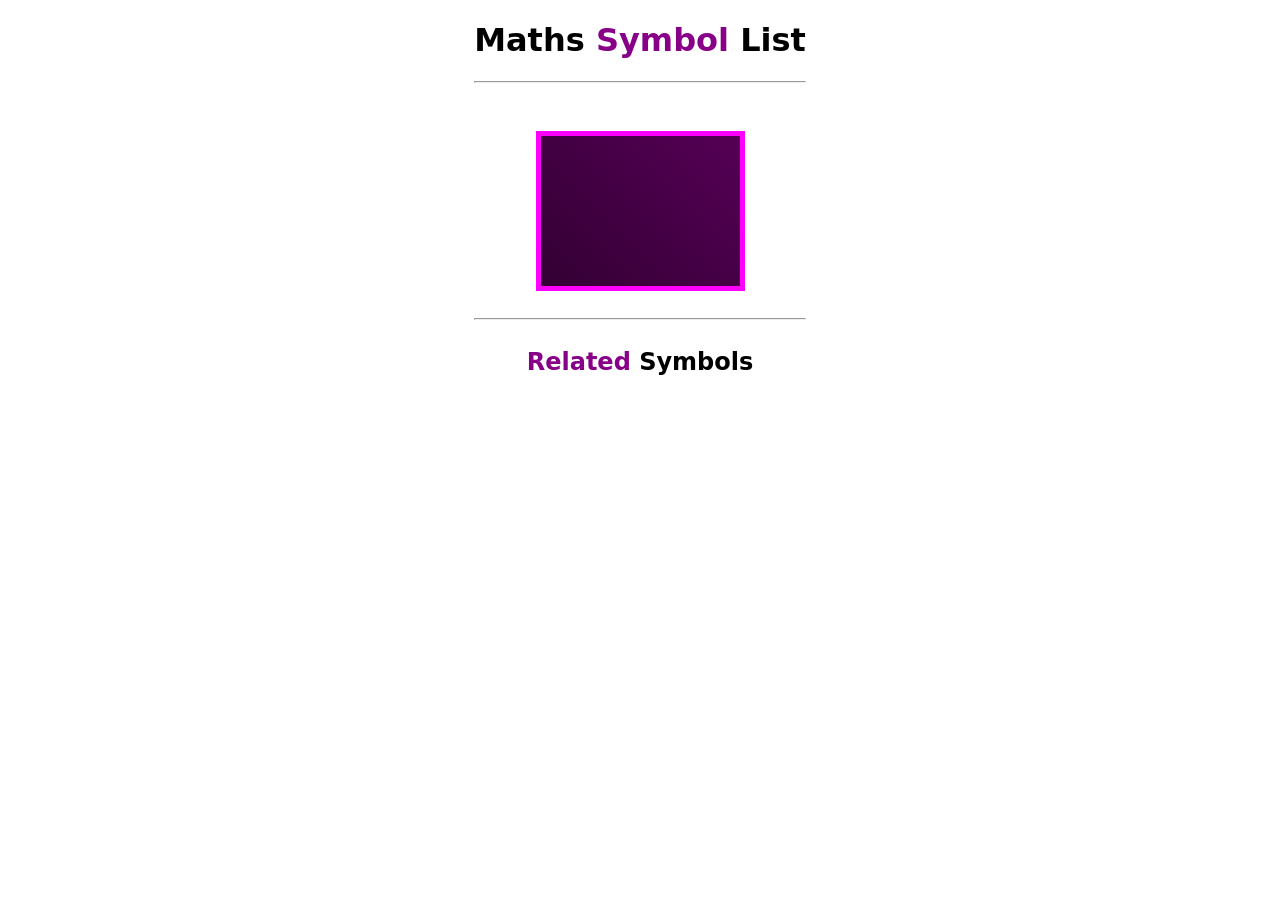
==== viewer.html @ 2d0b0684 "Initial commit" ====
<!DOCTYPE html>
<html lang="en">

<head>
  <meta charset="UTF-8">
  <meta name="viewport" content="width=device-width, initial-scale=1.0">
  <title>Symbol Viewer</title>
  <link rel="manifest" href="manifest.json">
  <link rel="stylesheet" href="styles.css">
</head>

<body>
  <div class="s"></div>
  <main class="col">
    <div class="head">
      <a href="../" class="unf"><h1>Maths <span class="ponk">Symbol</span> List</h1></a>
      <hr>
      <div class="row">
        <div class="s"></div>
        <h2 id="symbol-name"></h2>
        <div class="s"></div>
      </div>
      <div class="row">
        <div class="s"></div>
        <div id="large-symbol"><span id="symbol"></span></div>
        <div class="s"></div>
      </div><br>
      <div class="row">
        <div class="s"></div>
        <div id="symbol-tags" class="syms-aka-group"></div>
        <div class="s"></div>
      </div>
      <hr>
    </div>
    <h2><span class="ponk">Related</span> Symbols</h2>
    <div class="row">
      <div class="s"></div>
      <div id="related-syms"></div><br><br>
      <div class="s"></div>
    </div>
  </main>
  <div class="s"></div>
  <script src="viewer.js" type="module"></script>
  <script src="sizer.js" defer></script>
</body>

</html>
---- styles.css ----
body {
  font-family:
    system-ui,
    -apple-system,
    BlinkMacSystemFont,
    "Segoe UI",
    Roboto,
    Oxygen,
    Ubuntu,
    Cantarell,
    "Open Sans",
    "Helvetica Neue",
    sans-serif;
  width: 100%;
  height: 100%;
  margin: 0;
}
.row {
  display: flex;
  align-items: center;
  vertical-align: middle;
  flex-direction: row;
}
.col {
  display: flex;
  align-items: center;
  vertical-align: middle;
  flex-direction: column;
}
main {
  min-width: 60%;
  min-height: 200px;
  display: block;
}
head {
  background-color: #faf;
  border: 2px double #f0f;
}
.s {
  flex-grow: 1;
}
.placeholder {
  font-style: italic;
  color: #a3a;
}
.ponk {
  color: #808;
}

#search-symbols {
  flex-grow: 1;
}
#search-symbols {
  background-color: #faf;
  border: 2px double #f0f;
}
#search-btn{
  background-color: #faf;
  border: 2px double #f0f;
}
.unf{
  color: inherit;
  text-decoration: inherit;
}

/* Search Results */
.search-item {
  padding: 5px;
  background-color: #faf;
  border: 2px double #f0f;
}
.search-item > * {
  margin-right: 5px;
}
.search-item-name {
  font-weight: bold;
}
.search-item-symbol {
  font-weight: bolder;
  font-size: large;
  color: #808;
}
.search-item-tag-term {
  font-weight: 500;
  color: #404;
}
.search-item-tag-irrelevant {
  font-weight: 300;
  color: #404;
}
.search-item-copy {
  width: 1.5em;
  padding: 0;
  margin: 0;
  background: transparent;
  border: 0;
}
.search-item-expand {
  width: 0.75em;
  font-size: 0.75em;
  padding: 0;
  margin: 0;
  background: transparent;
  border: 0;
}

/* Symbol Viewer */

#large-symbol {
  font-size: 600%;
  height: 150px;
  color: #f0f;
  background: linear-gradient(45deg, #303, #505);
  border: 5px solid #f0f;
  display: block;
  width: 60%;
  text-align: center;
  cursor: pointer;
}
#symbol{
  display: inline-block;
  vertical-align: middle;
}
#related-syms{
  display: block;
  flex-direction: column; 
}
.related-syms-group{
  display: flex;
  flex-wrap: wrap;
  align-items: center;  
}
.symbol-box{
  padding: 3px;
  background-color: #faf;
  border: 2px double #f0f;
  color: #000;
  margin: 3px;
  text-decoration: none;
}
.symbol-box-name {
  font-weight: bold;
  margin-right: 5px;
}
.symbol-box-symbol {
  font-weight: bolder;
  font-size: large;
  color: #808;
}
.symbol-aka{
  padding-left: 5px;
  padding-right: 5px;
  padding-top: 2px;
  padding-bottom: 2px;

  background-color: #404;
  color: #f0f;
  border: 2px double #f0f;
  margin: 2px;
  font-style: italic;
}
.syms-aka-group{
  display: flex;
  flex-wrap: wrap;
  align-items: center;
}
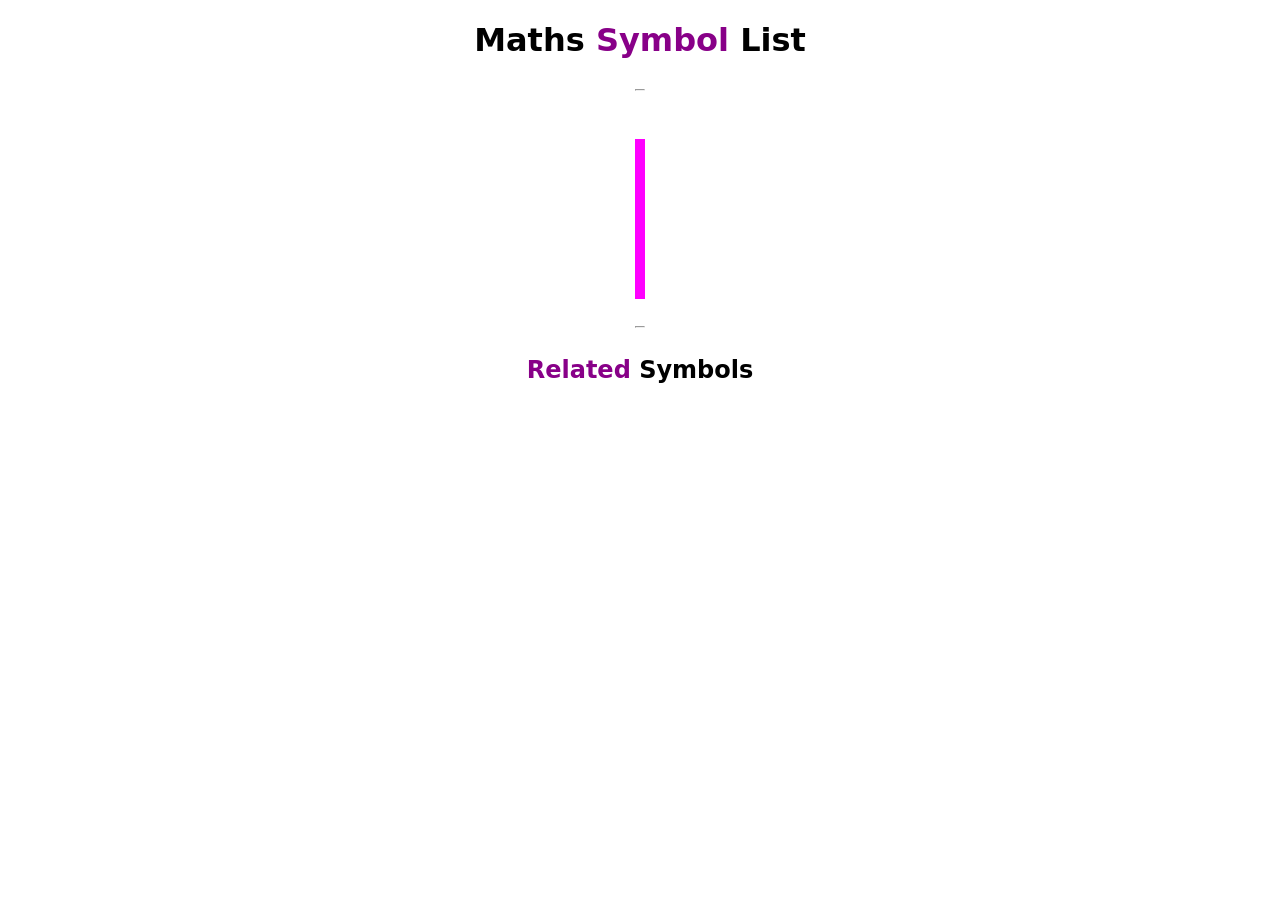
==== commit 5589c77c: "Added proper IDs to groups and symbols for consistency" ====
--- a/viewer.html
+++ b/viewer.html
@@ -12,8 +12,10 @@
 <body>
   <div class="s"></div>
   <main class="col">
+    <a href="index.html" class="unf">
+      <h1>Maths <span class="ponk">Symbol</span> List</h1>
+    </a>
     <div class="head">
-      <a href="../" class="unf"><h1>Maths <span class="ponk">Symbol</span> List</h1></a>
       <hr>
       <div class="row">
         <div class="s"></div>
--- a/styles.css
+++ b/styles.css
@@ -142,6 +142,12 @@
   font-weight: bold;
   margin-right: 5px;
 }
+.group-name {
+  font-weight: bold;
+  margin-right: 5px;
+  margin-left: 5px;
+  color: #808;
+}
 .symbol-box-symbol {
   font-weight: bolder;
   font-size: large;
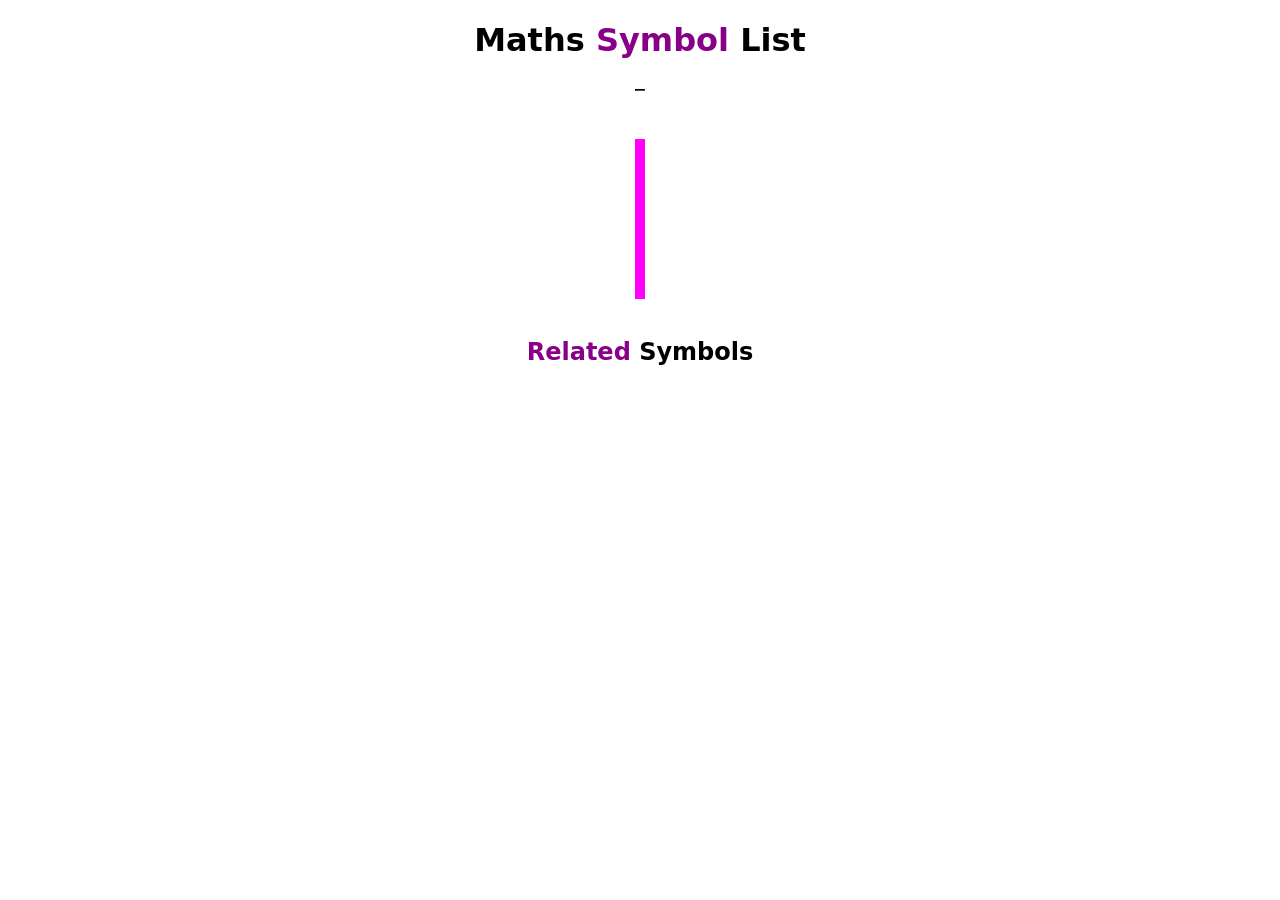
==== commit 8086c3c1: "Update related symbol group visuals, remove debug statements" ====
--- a/viewer.html
+++ b/viewer.html
@@ -4,9 +4,10 @@
 <head>
   <meta charset="UTF-8">
   <meta name="viewport" content="width=device-width, initial-scale=1.0">
-  <title>Symbol Viewer</title>
+  <title>Maths Symbol List</title>
   <link rel="manifest" href="manifest.json">
   <link rel="stylesheet" href="styles.css">
+  <link rel="icon" type="image/x-icon" href="delta.svg">
 </head>
 
 <body>
@@ -32,7 +33,6 @@
         <div id="symbol-tags" class="syms-aka-group"></div>
         <div class="s"></div>
       </div>
-      <hr>
     </div>
     <h2><span class="ponk">Related</span> Symbols</h2>
     <div class="row">
--- a/styles.css
+++ b/styles.css
@@ -54,11 +54,11 @@
   background-color: #faf;
   border: 2px double #f0f;
 }
-#search-btn{
-  background-color: #faf;
-  border: 2px double #f0f;
-}
-.unf{
+#search-btn {
+  background-color: #faf;
+  border: 2px double #f0f;
+}
+.unf {
   color: inherit;
   text-decoration: inherit;
 }
@@ -67,7 +67,13 @@
 .search-item {
   padding: 5px;
   background-color: #faf;
-  border: 2px double #f0f;
+  border: 1px solid #f0f;
+  border-left-style: double;
+  border-left-width: 2px;
+  border-right-style: double;
+  border-right-width: 2px;
+  display: flex;
+  align-items: center;
 }
 .search-item > * {
   margin-right: 5px;
@@ -89,19 +95,53 @@
   color: #404;
 }
 .search-item-copy {
-  width: 1.5em;
-  padding: 0;
-  margin: 0;
-  background: transparent;
-  border: 0;
+  width: 1.25em;
+  font-size: 1em;
+  padding: 0;
+  margin: 0;
+  margin-right: 5px;
+  /* translate: 0px 2.5px; */
+  background: transparent;
+  border: 0;
+  color: #808;
+  cursor: pointer;
 }
 .search-item-expand {
-  width: 0.75em;
-  font-size: 0.75em;
-  padding: 0;
-  margin: 0;
-  background: transparent;
-  border: 0;
+  width: 1em;
+  font-size: 1em;
+  padding: 0;
+  margin: 0;
+  margin-right: 4px;
+  background: transparent;
+  border: 0;
+  color: #808;
+}
+.search-item-perfect-match {
+  width: 1em;
+  font-size: 1em;
+  padding: 0;
+  margin: 0;
+  background: transparent;
+  border: 0;
+  color: #808;
+}
+.search-item-sep {
+  flex-grow: 1;
+}
+.search-item-fav-sep {
+  display: block;
+  height: calc(1em + 10px);
+  width: 1px;
+  background-color: #f0f;
+}
+.search-item-favourite {
+  width: 1em;
+  font-size: 1em;
+  padding: 0;
+  margin: 0;
+  background: transparent;
+  border: 0;
+  color: #808;
 }
 
 /* Symbol Viewer */
@@ -113,24 +153,24 @@
   background: linear-gradient(45deg, #303, #505);
   border: 5px solid #f0f;
   display: block;
-  width: 60%;
+  min-width: fit-content;
   text-align: center;
   cursor: pointer;
 }
-#symbol{
+#symbol {
   display: inline-block;
   vertical-align: middle;
 }
-#related-syms{
-  display: block;
-  flex-direction: column; 
-}
-.related-syms-group{
+#related-syms {
+  display: block;
+  flex-direction: column;
+}
+.related-syms-group {
   display: flex;
   flex-wrap: wrap;
-  align-items: center;  
-}
-.symbol-box{
+  align-items: center;
+}
+.symbol-box {
   padding: 3px;
   background-color: #faf;
   border: 2px double #f0f;
@@ -142,18 +182,14 @@
   font-weight: bold;
   margin-right: 5px;
 }
-.group-name {
-  font-weight: bold;
-  margin-right: 5px;
-  margin-left: 5px;
-  color: #808;
-}
 .symbol-box-symbol {
   font-weight: bolder;
   font-size: large;
   color: #808;
-}
-.symbol-aka{
+  margin-right: 5px;
+  margin-left: 2.5px;
+}
+.symbol-aka {
   padding-left: 5px;
   padding-right: 5px;
   padding-top: 2px;
@@ -165,8 +201,35 @@
   margin: 2px;
   font-style: italic;
 }
-.syms-aka-group{
+.syms-aka-group {
   display: flex;
   flex-wrap: wrap;
   align-items: center;
-}+}
+.group-name-deco {
+  height: 1px;
+  max-width: 60px;
+  flex-grow: 1;
+}
+.wider {
+  flex-grow: 3;
+  max-width: none;
+}
+hr, .group-name-deco {
+  border-color: #000;
+  background-color: #000;
+}
+.group-name-holder {
+  display: flex;
+  flex-direction: row;
+  align-items: center;
+}
+.group-name {
+  font-weight: bold;
+  margin-right: 5px;
+  margin-left: 5px;
+  color: #808;
+}
+#related-syms {
+  max-width: 75%;
+}
